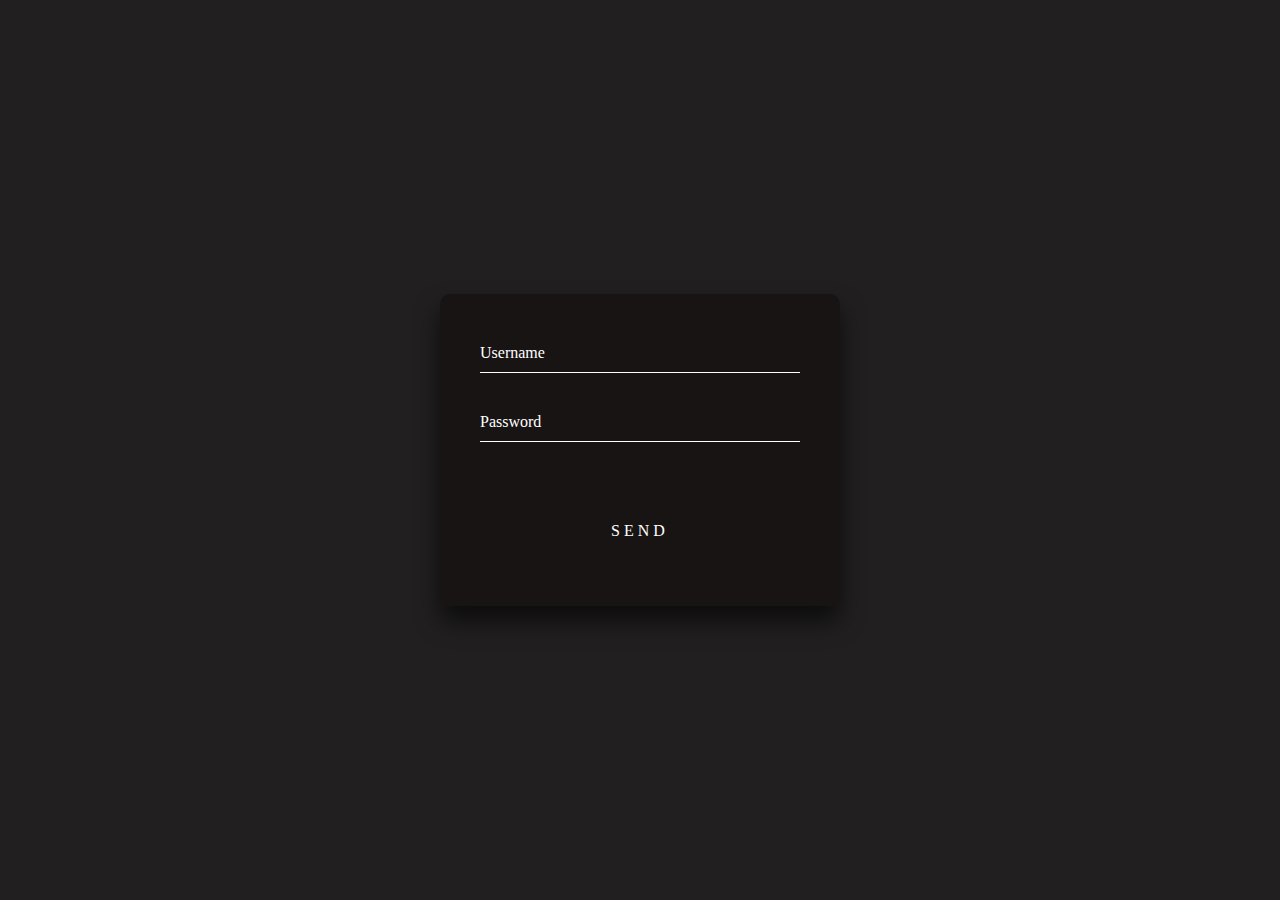
==== login.html @ 9c70ddd8 "feat: Implement NFT selection and shopping cart functionality" ====
<html>
<head>
<link rel="stylesheet" type="text/css" href="login.css">
</head>
<body bgcolor="#211f1f">
    <div class="login-box">
 
        <form>
          <div class="user-box">
            <input type="text" name="" required="">
            <label>Username</label>
          </div>
          <div class="user-box">
            <input type="password" name="" required="">
            <label>Password</label>
          </div><center>
          <a href="main.html">
                 SEND
             <span></span>
          </a></center>
        </form>
      </div>
</body>
---- login.css ----
.login-box {
    position: absolute;
    top: 50%;
    left: 50%;
    width: 400px;
    padding: 40px;
    transform: translate(-50%, -50%);
    background: rgba(24, 20, 20, 0.987);
    box-sizing: border-box;
    box-shadow: 0 15px 25px rgba(0,0,0,.6);
    border-radius: 10px;
  }
  
  .login-box .user-box {
    position: relative;
  }
  
  .login-box .user-box input {
    width: 100%;
    padding: 10px 0;
    font-size: 16px;
    color: #fff;
    margin-bottom: 30px;
    border: none;
    border-bottom: 1px solid #fff;
    outline: none;
    background: transparent;
  }
  
  .login-box .user-box label {
    position: absolute;
    top: 0;
    left: 0;
    padding: 10px 0;
    font-size: 16px;
    color: #fff;
    pointer-events: none;
    transition: .5s;
  }
  
  .login-box .user-box input:focus ~ label,
  .login-box .user-box input:valid ~ label {
    top: -20px;
    left: 0;
    color: #bdb8b8;
    font-size: 12px;
  }
  
  .login-box form a {
    position: relative;
    display: inline-block;
    padding: 10px 20px;
    color: #ffffff;
    font-size: 16px;
    text-decoration: none;
    text-transform: uppercase;
    overflow: hidden;
    transition: .5s;
    margin-top: 40px;
    letter-spacing: 4px
  }
  
  .login-box a:hover {
    background: #03f40f;
    color: #fff;
    border-radius: 5px;
    box-shadow: 0 0 5px #03f40f,
                0 0 25px #03f40f,
                0 0 50px #03f40f,
                0 0 100px #03f40f;
  }
  
  .login-box a span {
    position: absolute;
    display: block;
  }
  
  @keyframes btn-anim1 {
    0% {
      left: -100%;
    }
  
    50%,100% {
      left: 100%;
    }
  }
  
  .login-box a span:nth-child(1) {
    bottom: 2px;
    left: -100%;
    width: 100%;
    height: 2px;
    background: linear-gradient(90deg, transparent, #03f40f);
    animation: btn-anim1 2s linear infinite;
  }
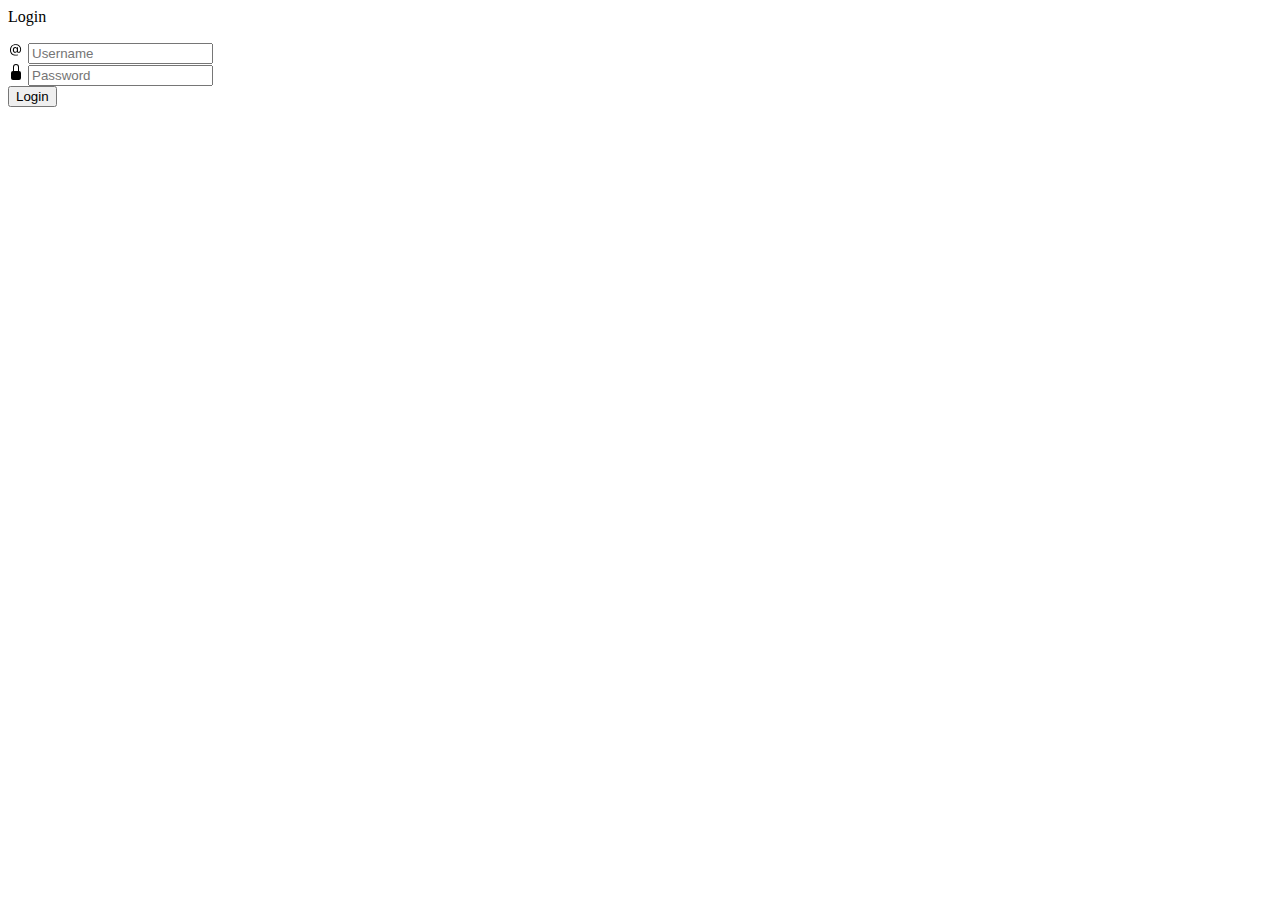
==== commit 058fa851: "Rename index.html to login.html" ====
--- a/login.html
+++ b/login.html
@@ -1,23 +1,27 @@
 <html>
-<head>
-<link rel="stylesheet" type="text/css" href="login.css">
-</head>
-<body bgcolor="#211f1f">
-    <div class="login-box">
- 
-        <form>
-          <div class="user-box">
-            <input type="text" name="" required="">
-            <label>Username</label>
-          </div>
-          <div class="user-box">
-            <input type="password" name="" required="">
-            <label>Password</label>
-          </div><center>
-          <a href="main.html">
-                 SEND
-             <span></span>
-          </a></center>
-        </form>
-      </div>
-</body>+  <head></head>
+  <body>
+    
+<div class="card">
+  <div class="card2">
+    <form class="form">
+    <p id="heading">Login</p>
+    <div class="field">
+    <svg viewBox="0 0 16 16" fill="currentColor" height="16" width="16" xmlns="http://www.w3.org/2000/svg" class="input-icon">
+    <path d="M13.106 7.222c0-2.967-2.249-5.032-5.482-5.032-3.35 0-5.646 2.318-5.646 5.702 0 3.493 2.235 5.708 5.762 5.708.862 0 1.689-.123 2.304-.335v-.862c-.43.199-1.354.328-2.29.328-2.926 0-4.813-1.88-4.813-4.798 0-2.844 1.921-4.881 4.594-4.881 2.735 0 4.608 1.688 4.608 4.156 0 1.682-.554 2.769-1.416 2.769-.492 0-.772-.28-.772-.76V5.206H8.923v.834h-.11c-.266-.595-.881-.964-1.6-.964-1.4 0-2.378 1.162-2.378 2.823 0 1.737.957 2.906 2.379 2.906.8 0 1.415-.39 1.709-1.087h.11c.081.67.703 1.148 1.503 1.148 1.572 0 2.57-1.415 2.57-3.643zm-7.177.704c0-1.197.54-1.907 1.456-1.907.93 0 1.524.738 1.524 1.907S8.308 9.84 7.371 9.84c-.895 0-1.442-.725-1.442-1.914z"></path>
+    </svg>
+      <input type="text" class="input-field" placeholder="Username" autocomplete="off">
+    </div>
+    <div class="field">
+    <svg viewBox="0 0 16 16" fill="currentColor" height="16" width="16" xmlns="http://www.w3.org/2000/svg" class="input-icon">
+    <path d="M8 1a2 2 0 0 1 2 2v4H6V3a2 2 0 0 1 2-2zm3 6V3a3 3 0 0 0-6 0v4a2 2 0 0 0-2 2v5a2 2 0 0 0 2 2h6a2 2 0 0 0 2-2V9a2 2 0 0 0-2-2z"></path>
+    </svg>
+      <input type="password" class="input-field" placeholder="Password">
+    </div>
+   
+    <button class="button3">Login</button>
+</form>
+  </div>
+    </div>
+    </body>
+  </html>
